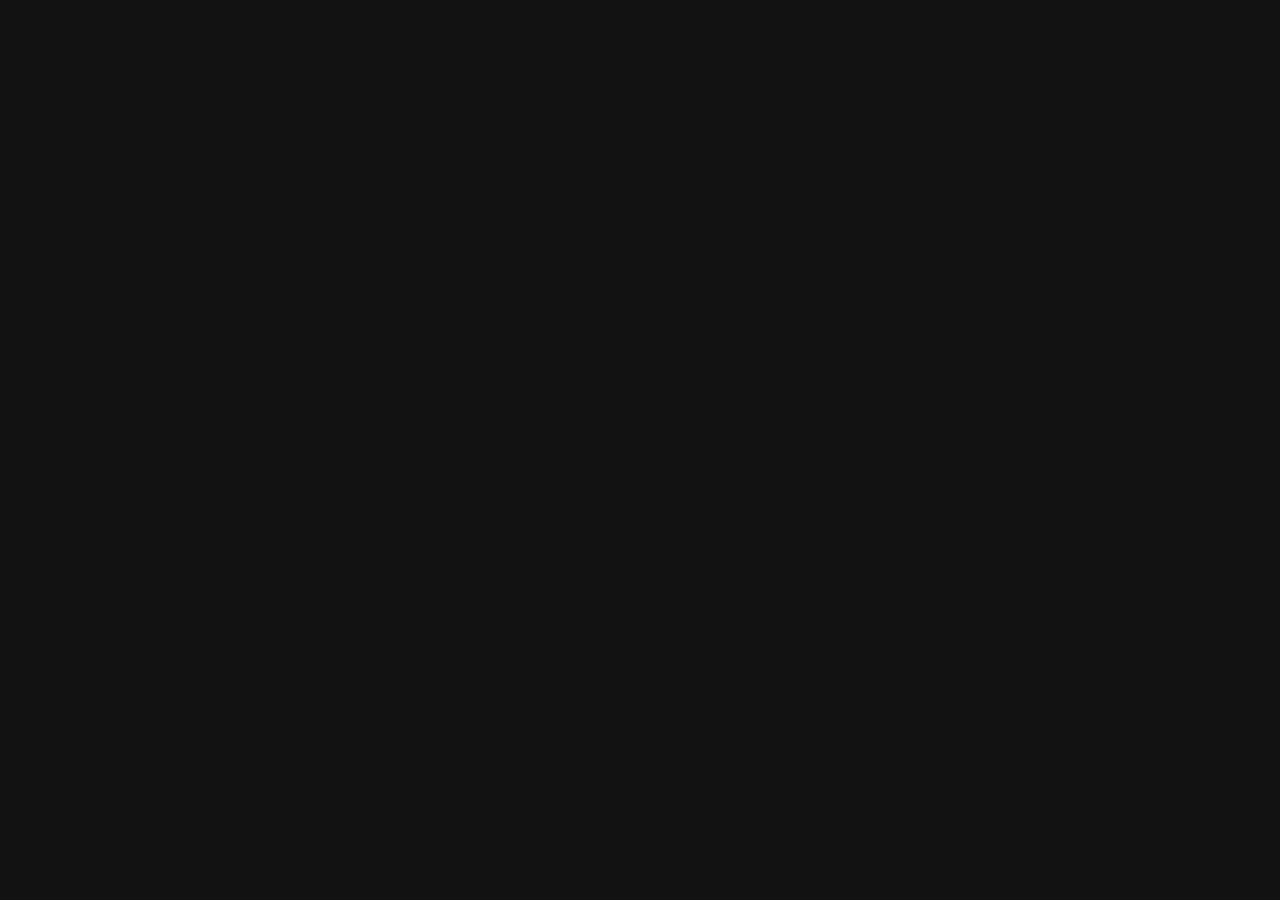
==== frontend/index.html @ e94fca22 "保留视频工厂的登录页、任务页和下载操作。" ====
<!DOCTYPE html>
<html lang="zh-CN">

<head>
  <meta charset="UTF-8" />
  <meta name="viewport" content="width=device-width, initial-scale=1.0" />
  <title>视频工厂</title>
  <base href="/" />
  <script type="importmap">
    {
      "imports": {
        "@/": "./src/"
      }
    }
  </script>
  <link rel="icon" href="/favicon.ico?v=__WX_DOWNLOAD_VERSION__" type="image/x-icon" />
  <link href="src/dmui.css?v=__WX_DOWNLOAD_VERSION__" rel="stylesheet" />
  <link href="src/style.css?v=__WX_DOWNLOAD_VERSION__" rel="stylesheet" />
  <link href="src/pages/shell.css?v=__WX_DOWNLOAD_VERSION__" rel="stylesheet" />
  <link href="src/pages/factory-theme.css?v=__WX_DOWNLOAD_VERSION__" rel="stylesheet" />
  <script>!function () { try { var d = document.documentElement; d.classList.add('dark'); d.style.colorScheme = 'dark'; localStorage.setItem('theme', 'dark'); } catch (e) { } }()</script>
   <script>
    window.__d_config = Object.assign({}, __WX_DOWNLOAD_CONFIG_JSON__, {
      version: "__WX_DOWNLOAD_VERSION__",
      assets_base_url: "/__assets",
    });
  </script>
  <script src="public/timeless/0.33.0/timeless.umd.min.js"></script>
  <script src="public/timeless/0.33.0/timeless.dom.umd.min.js"></script>
  <script src="public/timeless/0.33.0/timeless.web.umd.min.js"></script>
  <script src="public/dl.utils.js?v=__WX_DOWNLOAD_VERSION__"></script>
  <script src="public/dl.sdk.js?v=__WX_DOWNLOAD_VERSION__"></script>
  <script src="public/virtual-list-view.js?v=__WX_DOWNLOAD_VERSION__"></script>
  <script src="public/hls.min.js?v=__WX_DOWNLOAD_VERSION__"></script>
</head>

<body>
  <div id="root"></div>
  <script type="module" src="src/index.js?v=__WX_DOWNLOAD_VERSION__"></script>
</body>

</html>
---- frontend/src/pages/factory-theme.css ----
/* 视频工厂外壳的颜色。登录页在同目录的 login.css。 */
:root,
html,
body,
.dark,
html.dark {
  --dm-color-bg-canvas: #07090e;
  --dm-color-bg-surface: #12151e;
  --dm-color-bg-subtle: #181c27;
  --dm-color-bg-interactive: #222838;
  --dm-color-bg-popup: #10131b;
  --dm-color-bg-inverse: #07090e;
  --dm-color-text-primary: #f3f6fb;
  --dm-color-text-secondary: #9aa3b4;
  --dm-color-text-disabled: #6d7686;
  --dm-color-border: rgba(255, 255, 255, 0.1);
  --dm-color-border-strong: rgba(255, 255, 255, 0.18);
  --dm-color-border-translucent: rgba(255, 255, 255, 0.08);
  --dm-color-primary: #9ae7ff;
  --dm-color-primary-hover: #d7f6ff;
  --dm-color-primary-fill: #2d6bff;
  --dm-color-primary-fill-hover: #3a74ff;
  --dm-color-on-primary: #ffffff;
  --dm-color-primary-soft: rgba(45, 107, 255, 0.18);
  --dm-color-primary-border: rgba(154, 231, 255, 0.35);
  --dm-color-primary-border-strong: rgba(45, 107, 255, 0.7);
  --dm-color-signal: #9ae7ff;
  --dm-color-signal-soft: rgba(154, 231, 255, 0.14);
  --dm-color-sidebar-border: rgba(255, 255, 255, 0.08);
  --dm-color-focus-ring: rgba(45, 107, 255, 0.4);
  --dm-brand-sidebar: #0c0e14;
  --dm-brand-sidebar-hover: rgba(255, 255, 255, 0.06);
  --dm-brand-sidebar-text: #f3f6fb;
  --dm-brand-sidebar-muted: #9aa3b4;
  --dm-content-bg: #07090e;
  color-scheme: dark;
}

html,
body,
.app-shell,
.app-content,
.page {
  background-color: #07090e;
  color: #f3f6fb;
}

.app-shell {
  background-image:
    linear-gradient(rgba(160, 190, 230, 0.045) 1px, transparent 1px),
    linear-gradient(90deg, rgba(160, 190, 230, 0.045) 1px, transparent 1px);
  background-size: 72px 72px;
}

.app-brand {
  display: grid;
  grid-template-columns: 28px minmax(0, 1fr);
  grid-template-areas:
    "mark name"
    "mark version";
  align-items: center;
  column-gap: 8px;
  row-gap: 2px;
}

.app-brand__mark { grid-area: mark; }
.app-brand__name {
  grid-area: name;
  white-space: nowrap;
}
.app-brand__version {
  grid-area: version;
  position: static;
}

.app-sider {
  background: rgba(12, 14, 20, 0.92);
  border-right-color: rgba(255, 255, 255, 0.08);
  box-shadow: none;
  backdrop-filter: blur(16px);
}

.app-brand__mark {
  width: 28px;
  height: 28px;
  display: grid;
  place-items: center;
  flex: none;
  border-radius: 8px;
  color: #fff;
  font-size: 12px;
  background: linear-gradient(145deg, #3a74ff, #1d4ed8);
  box-shadow: 0 0 0 1px rgba(255, 255, 255, 0.16);
}

.app-brand__name {
  min-width: 0;
  color: #f3f6fb;
  font-size: 16px;
  font-weight: 700;
  letter-spacing: 0.08em;
}

.dm-button--sidebar-nav.is-active {
  color: #fff;
  background: rgba(45, 107, 255, 0.28);
}
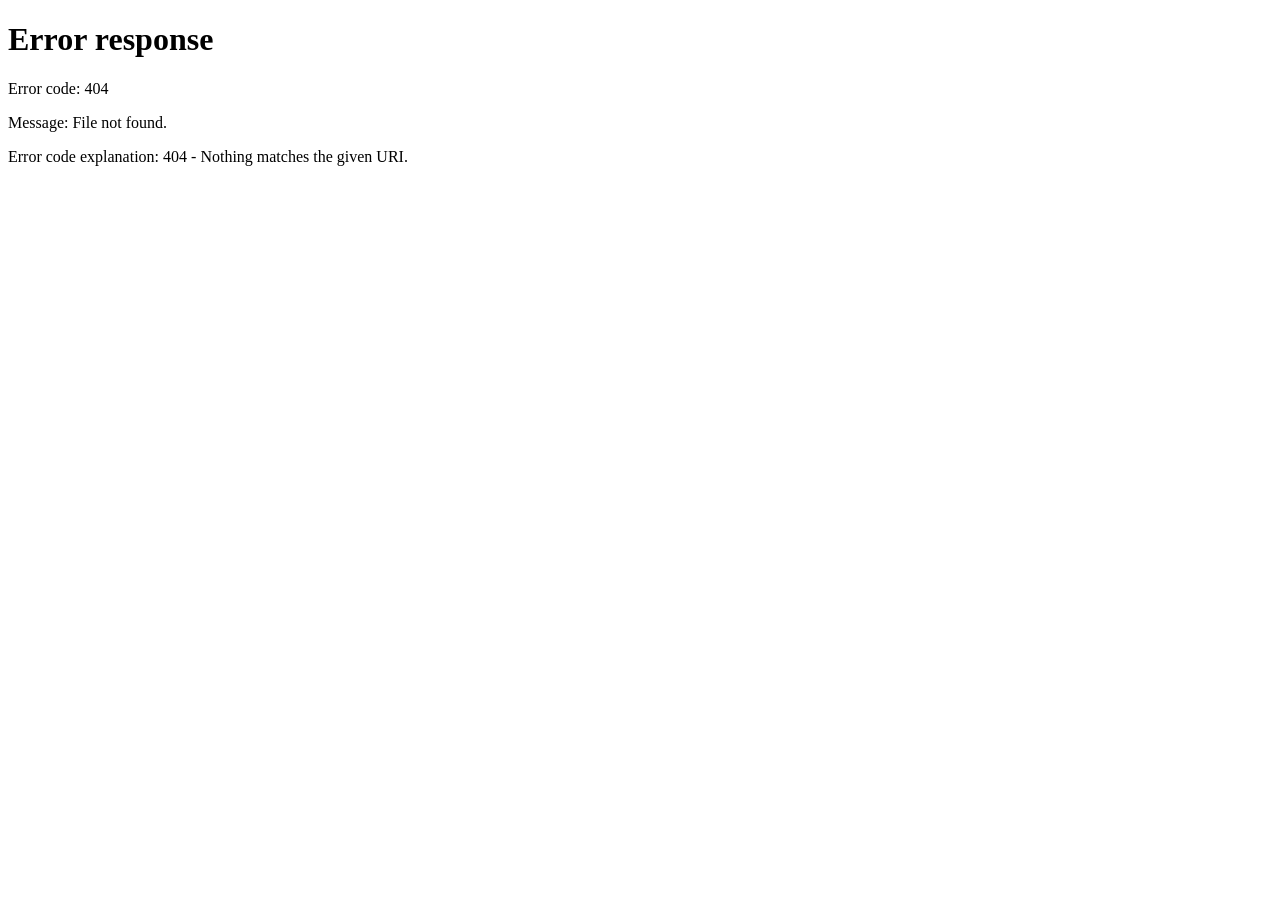
==== commit 314f3f27: "拆出视频复刻与视频重绘页，下载操作列可分别打开。 复刻页保留切割复刻，重绘页保留反推与分镜；去掉下载列表里的转白模和视频反推入口。  Co-authored-by: Cursor <cursorage" ====
--- a/frontend/index.html
+++ b/frontend/index.html
@@ -6,6 +6,15 @@
   <meta name="viewport" content="width=device-width, initial-scale=1.0" />
   <title>视频工厂</title>
   <base href="/" />
+  <script>
+    try {
+      if (!sessionStorage.getItem("vf-auth-user") && !localStorage.getItem("vf-auth-user")) {
+        location.replace("/login");
+      }
+    } catch (e) {
+      location.replace("/login");
+    }
+  </script>
   <script type="importmap">
     {
       "imports": {
--- a/frontend/src/pages/shell.css
+++ b/frontend/src/pages/shell.css
@@ -0,0 +1,1527 @@
+.app-shell {
+  display: grid;
+  grid-template-columns: 180px minmax(0, 1fr);
+  width: 100%;
+  height: 100%;
+  background: var(--dm-content-bg);
+}
+
+.app-sider {
+  position: relative;
+  z-index: var(--dm-z-raised);
+  display: flex;
+  flex-direction: column;
+  gap: var(--dm-space-5);
+  padding: var(--dm-space-5) var(--dm-space-3-5);
+  color: var(--dm-brand-sidebar-text);
+  background: var(--dm-brand-sidebar);
+  border-right: var(--dm-border-width) solid var(--dm-color-sidebar-border);
+}
+
+.app-brand {
+  display: flex;
+  align-items: center;
+  gap: var(--dm-space-3);
+  padding: 0 var(--dm-space-1-5) var(--dm-space-4);
+  border-bottom: var(--dm-border-width) solid var(--dm-color-sidebar-border);
+}
+
+.app-menu {
+  display: flex;
+  flex-direction: column;
+  gap: var(--dm-space-1);
+}
+
+.app-menu__icon {
+  display: grid;
+  width: var(--dm-control-height-xs);
+  height: var(--dm-control-height-xs);
+  place-items: center;
+  font-family: var(--dm-font-family-display);
+  font-size: var(--dm-font-size-sm);
+  font-weight: var(--dm-font-weight-bold);
+  border: var(--dm-border-width) solid currentColor;
+  border-radius: var(--dm-radius-control);
+}
+
+.app-content {
+  --app-logout-bar: 48px;
+  position: relative;
+  z-index: 1;
+  display: flex;
+  flex-direction: column;
+  min-width: 0;
+  height: 100%;
+  overflow: hidden;
+  background: var(--dm-content-bg);
+}
+
+.app-content > :not(.app-account) {
+  flex: 1 1 auto;
+  min-height: 0;
+  min-width: 0;
+  overflow: auto;
+}
+
+.app-content > .route-view {
+  top: var(--app-logout-bar);
+  height: calc(100% - var(--app-logout-bar));
+}
+
+.app-sider {
+  gap: var(--dm-space-4-5);
+  padding: var(--dm-space-4) var(--dm-space-3);
+  box-shadow: 1px 0 0 var(--dm-color-border-translucent);
+}
+
+.app-brand {
+  gap: var(--dm-space-3);
+  padding: 0 var(--dm-space-2);
+}
+
+.app-brand__logo {
+  display: block;
+  width: auto;
+  max-width: 100%;
+  height: 52px;
+  object-fit: contain;
+  object-position: left center;
+  user-select: none;
+}
+
+.app-menu__icon {
+  width: var(--dm-space-5);
+  height: var(--dm-space-5);
+  color: currentColor;
+  border: 0;
+  border-radius: 0;
+}
+
+.app-menu__label {
+  overflow: hidden;
+  text-overflow: ellipsis;
+  white-space: nowrap;
+}
+
+.app-menu {
+  min-height: 0;
+  flex: 1 1 auto;
+}
+
+.app-menu__settings {
+  display: flex;
+  margin-top: auto;
+}
+
+.app-account {
+  position: relative;
+  z-index: 30;
+  display: flex;
+  flex: 0 0 auto;
+  align-items: center;
+  justify-content: flex-end;
+  height: var(--app-logout-bar);
+  margin-right: 18px;
+  pointer-events: none;
+}
+
+.app-account__slot {
+  position: relative;
+  z-index: 30;
+  pointer-events: auto;
+}
+
+.app-account__trigger {
+  display: inline-flex;
+  align-items: center;
+  gap: 8px;
+  height: 36px;
+  padding: 0 12px 0 4px;
+  border: 1px solid rgba(255, 255, 255, 0.14);
+  border-radius: 999px;
+  color: #f3f6fb;
+  background: rgba(255, 255, 255, 0.06);
+}
+
+.app-account__avatar {
+  display: grid;
+  width: 28px;
+  height: 28px;
+  place-items: center;
+  border-radius: 50%;
+  color: white;
+  background: linear-gradient(145deg, #3d7dff, #1a46b8);
+  font-size: 13px;
+  font-weight: 700;
+}
+
+.app-account__name {
+  max-width: 96px;
+  overflow: hidden;
+  font-size: 14px;
+  font-weight: 600;
+  text-overflow: ellipsis;
+  white-space: nowrap;
+}
+
+.app-account__backdrop {
+  position: fixed;
+  inset: 0;
+  z-index: 20;
+  padding: 0;
+  border: 0;
+  background: transparent;
+  pointer-events: auto;
+}
+
+.app-account__menu {
+  position: absolute;
+  top: calc(100% + 8px);
+  right: 0;
+  z-index: 31;
+  width: 232px;
+  padding: 14px;
+  border: 1px solid rgba(255, 255, 255, 0.12);
+  border-radius: 16px;
+  color: #f3f6fb;
+  background: #141922;
+  box-shadow: 0 16px 40px rgba(0, 0, 0, 0.45);
+}
+
+.app-account__menu-kicker {
+  margin-bottom: 10px;
+  color: #9aa3b4;
+  font-size: 12px;
+}
+
+.app-account__profile {
+  display: flex;
+  align-items: center;
+  gap: 10px;
+  margin-bottom: 12px;
+}
+
+.app-account__profile-name {
+  font-size: 15px;
+  font-weight: 650;
+}
+
+.app-account__profile-hint {
+  color: #9aa3b4;
+  font-size: 12px;
+}
+
+.app-account__logout {
+  width: 100%;
+  height: 34px;
+  border: 0;
+  border-radius: 10px;
+  color: #f3f6fb;
+  background: rgba(255, 255, 255, 0.08);
+}
+
+.app-menu__settings > .dm-button--sidebar-nav {
+  width: 100%;
+}
+
+.app-brand__version {
+  position: relative;
+  min-width: 0;
+  flex: 0 0 auto;
+  color: var(--dm-brand-sidebar-muted);
+  font-family: var(--dm-font-family-mono);
+  font-size: var(--dm-font-size-caption);
+  font-weight: var(--dm-font-weight-semibold);
+  line-height: var(--dm-line-height-snug);
+}
+
+.app-brand__version-text {
+  max-width: 88px;
+  overflow: hidden;
+  text-overflow: ellipsis;
+  white-space: nowrap;
+}
+
+.app-brand__version-dot {
+  position: absolute;
+  top: -4px;
+  right: -6px;
+  width: 7px;
+  height: 7px;
+  pointer-events: none;
+  background: var(--dm-color-danger);
+  border-radius: var(--dm-radius-round);
+  box-shadow: 0 0 0 2px var(--dm-brand-sidebar);
+}
+
+.settings-dialog__heading {
+  display: flex;
+  align-items: center;
+  gap: var(--dm-space-3);
+  flex: 0 0 auto;
+  padding: var(--dm-space-4) var(--dm-space-6);
+  border-bottom: var(--dm-border-width) solid var(--dm-color-border);
+}
+
+.settings-dialog__heading-icon {
+  display: grid;
+  width: var(--dm-control-height-base);
+  height: var(--dm-control-height-base);
+  flex: 0 0 auto;
+  place-items: center;
+  color: var(--dm-color-primary);
+  background: var(--dm-color-primary-soft);
+  border: var(--dm-border-width) solid var(--dm-color-primary-border);
+  border-radius: var(--dm-radius-content);
+}
+
+.settings-dialog__heading-copy {
+  display: flex;
+  min-width: 0;
+  flex-direction: column;
+  gap: var(--dm-space-0-5);
+}
+
+.settings-dialog__heading-title {
+  color: var(--dm-color-text-primary);
+  font-family: var(--dm-font-family-display);
+  font-size: var(--dm-font-size-lg);
+  font-weight: var(--dm-font-weight-bold);
+  line-height: var(--dm-line-height-tight);
+}
+
+.settings-dialog__heading-description {
+  color: var(--dm-color-text-secondary);
+  font-family: var(--dm-font-family-sans);
+  font-size: var(--dm-font-size-sm);
+  font-weight: var(--dm-font-weight-regular);
+  line-height: var(--dm-line-height-base);
+}
+
+.settings-dialog__body.dm-dialog-body {
+  display: grid;
+  min-height: 0;
+  flex: 1 1 auto;
+  grid-template-columns: 184px minmax(0, 1fr);
+  padding: 0;
+  overflow: hidden;
+}
+
+.settings-dialog__menus {
+  display: flex;
+  min-width: 0;
+  flex-direction: column;
+  gap: var(--dm-space-1);
+  padding: var(--dm-space-4) var(--dm-space-3);
+  background: var(--dm-color-bg-subtle);
+  border-right: var(--dm-border-width) solid var(--dm-color-border);
+}
+
+.settings-dialog__panel {
+  min-width: 0;
+  min-height: 0;
+  overflow: auto;
+  scrollbar-gutter: stable;
+}
+
+.settings-dialog__panel-inner {
+  width: 100%;
+  padding: var(--dm-space-5) var(--dm-space-6) var(--dm-space-7);
+}
+
+.settings-dialog__panel-header {
+  display: flex;
+  align-items: flex-start;
+  justify-content: space-between;
+  gap: var(--dm-space-4);
+  margin-bottom: var(--dm-space-5);
+}
+
+.settings-dialog__panel-title {
+  color: var(--dm-color-text-primary);
+  font-family: var(--dm-font-family-display);
+  font-size: var(--dm-font-size-lg);
+  font-weight: var(--dm-font-weight-bold);
+  line-height: var(--dm-line-height-tight);
+}
+
+.settings-dialog__panel-description {
+  margin-top: var(--dm-space-1);
+  color: var(--dm-color-text-secondary);
+  font-size: var(--dm-font-size-sm);
+  line-height: var(--dm-line-height-base);
+}
+
+.settings-dialog__state {
+  display: flex;
+  min-height: 360px;
+  align-items: center;
+  justify-content: center;
+  flex-direction: column;
+  gap: var(--dm-space-3);
+  padding: var(--dm-space-7);
+  color: var(--dm-color-text-secondary);
+  text-align: center;
+  background: var(--dm-color-bg-subtle);
+  border: var(--dm-border-width) dashed var(--dm-color-border-strong);
+  border-radius: var(--dm-radius-content);
+}
+
+.settings-dialog__state-spinner {
+  display: grid;
+  width: var(--dm-control-height-lg);
+  height: var(--dm-control-height-lg);
+  place-items: center;
+  color: var(--dm-color-primary);
+  background: var(--dm-color-primary-soft);
+  border-radius: var(--dm-radius-round);
+  animation: settings-certificate-spin 1.1s linear infinite;
+}
+
+.settings-dialog__state--error > svg {
+  color: var(--dm-color-danger);
+}
+
+.settings-dialog__state-title {
+  color: var(--dm-color-text-primary);
+  font-size: var(--dm-font-size-md);
+  font-weight: var(--dm-font-weight-semibold);
+}
+
+.settings-dialog__state-text {
+  max-width: 440px;
+  font-size: var(--dm-font-size-sm);
+  line-height: var(--dm-line-height-relaxed);
+}
+
+.settings-certificate {
+  display: flex;
+  min-width: 0;
+  flex-direction: column;
+  gap: var(--dm-space-4);
+}
+
+.settings-certificate-hero {
+  position: relative;
+  display: grid;
+  min-width: 0;
+  align-items: center;
+  grid-template-columns: auto minmax(0, 1fr) auto;
+  gap: var(--dm-space-4);
+  padding: var(--dm-space-4-5);
+  overflow: hidden;
+  background: linear-gradient(
+    135deg,
+    var(--dm-color-bg-surface),
+    color-mix(
+    in srgb,
+    var(--dm-color-primary-soft) 54%,
+    var(--dm-color-bg-surface)
+    )
+    );
+  border: var(--dm-border-width) solid var(--dm-color-primary-border);
+  border-radius: var(--dm-radius-card);
+}
+
+.settings-certificate-hero::before {
+  content: "";
+  position: absolute;
+  inset: 0 auto 0 0;
+  width: var(--dm-space-1);
+  background: var(--dm-color-primary);
+}
+
+.settings-certificate-hero__mark {
+  display: grid;
+  width: 50px;
+  height: 50px;
+  place-items: center;
+  color: var(--dm-color-primary);
+  background: var(--dm-color-primary-soft);
+  border: var(--dm-border-width) solid var(--dm-color-primary-border-strong);
+  border-radius: var(--dm-radius-content);
+}
+
+.settings-certificate-hero__identity {
+  min-width: 0;
+}
+
+.settings-certificate-hero__eyebrow {
+  color: var(--dm-color-text-secondary);
+  font-size: var(--dm-font-size-caption);
+  font-weight: var(--dm-font-weight-semibold);
+  letter-spacing: var(--dm-letter-spacing-wide);
+}
+
+.settings-certificate-hero__name {
+  margin-top: var(--dm-space-1);
+  overflow: hidden;
+  color: var(--dm-color-text-primary);
+  font-family: var(--dm-font-family-display);
+  font-size: var(--dm-font-size-lg);
+  font-weight: var(--dm-font-weight-bold);
+  line-height: var(--dm-line-height-tight);
+  text-overflow: ellipsis;
+  white-space: nowrap;
+}
+
+.settings-certificate-hero__source {
+  margin-top: var(--dm-space-1);
+  color: var(--dm-color-text-secondary);
+  font-size: var(--dm-font-size-sm);
+}
+
+.settings-certificate-hero__actions {
+  display: flex;
+  align-items: center;
+  gap: var(--dm-space-2);
+}
+
+.settings-certificate-status {
+  border: var(--dm-border-width) solid currentColor;
+}
+
+.settings-certificate-status--success {
+  color: var(--dm-color-success);
+  background: var(--dm-color-success-soft);
+}
+
+.settings-certificate-status--warning {
+  color: var(--dm-color-warning);
+  background: var(--dm-color-warning-soft);
+}
+
+.settings-certificate-status--danger {
+  color: var(--dm-color-danger);
+  background: var(--dm-color-danger-soft);
+}
+
+.settings-certificate-notices {
+  display: flex;
+  flex-direction: column;
+  gap: var(--dm-space-2);
+}
+
+.settings-certificate-notice {
+  display: flex;
+  align-items: flex-start;
+  gap: var(--dm-space-2);
+  padding: var(--dm-space-3);
+  font-size: var(--dm-font-size-sm);
+  line-height: var(--dm-line-height-base);
+  border: var(--dm-border-width) solid transparent;
+  border-radius: var(--dm-radius-content);
+}
+
+.settings-certificate-notice > svg {
+  flex: 0 0 auto;
+  margin-top: 0.1em;
+}
+
+.settings-certificate-notice--warning {
+  color: var(--dm-color-warning);
+  background: var(--dm-color-warning-soft);
+  border-color: color-mix(in srgb, var(--dm-color-warning) 32%, transparent);
+}
+
+.settings-certificate-notice--danger {
+  color: var(--dm-color-danger);
+  background: var(--dm-color-danger-soft);
+  border-color: var(--dm-color-danger-border);
+}
+
+.settings-certificate-section {
+  padding: var(--dm-space-4);
+  background: var(--dm-color-bg-surface);
+  border: var(--dm-border-width) solid var(--dm-color-border);
+  border-radius: var(--dm-radius-card);
+}
+
+.settings-certificate-section__title {
+  margin-bottom: var(--dm-space-3);
+  color: var(--dm-color-text-primary);
+  font-size: var(--dm-font-size-sm);
+  font-weight: var(--dm-font-weight-semibold);
+}
+
+.settings-certificate-grid {
+  display: grid;
+  grid-template-columns: repeat(2, minmax(0, 1fr));
+  gap: var(--dm-space-4) var(--dm-space-5);
+}
+
+.settings-certificate-config {
+  display: grid;
+  gap: var(--dm-space-3);
+}
+
+.settings-certificate-detail {
+  min-width: 0;
+}
+
+.settings-certificate-detail__label {
+  margin-bottom: var(--dm-space-1);
+  color: var(--dm-color-text-secondary);
+  font-size: var(--dm-font-size-caption);
+  line-height: var(--dm-line-height-snug);
+}
+
+.settings-certificate-detail__value {
+  min-width: 0;
+  overflow-wrap: anywhere;
+  color: var(--dm-color-text-primary);
+  font-size: var(--dm-font-size-sm);
+  font-weight: var(--dm-font-weight-medium);
+  line-height: var(--dm-line-height-base);
+}
+
+.settings-certificate-detail__value--mono {
+  font-family: var(--dm-font-family-mono);
+  font-size: var(--dm-font-size-xs);
+  font-weight: var(--dm-font-weight-regular);
+}
+
+.settings-certificate-fingerprint {
+  position: relative;
+  padding: var(--dm-space-4) var(--dm-space-4) var(--dm-space-4)
+    var(--dm-space-5);
+  overflow: hidden;
+  color: var(--dm-color-media-text);
+  background: var(--dm-color-media-canvas);
+  border: var(--dm-border-width) solid var(--dm-color-media-border);
+  border-radius: var(--dm-radius-content);
+}
+
+.settings-certificate-fingerprint::before {
+  content: "";
+  position: absolute;
+  inset: 0 auto 0 0;
+  width: 3px;
+  background: var(--dm-color-primary);
+}
+
+.settings-certificate-fingerprint__label {
+  margin-bottom: var(--dm-space-2);
+  color: var(--dm-color-media-muted);
+  font-size: var(--dm-font-size-caption);
+  font-weight: var(--dm-font-weight-semibold);
+  letter-spacing: var(--dm-letter-spacing-wide);
+}
+
+.settings-certificate-fingerprint__value {
+  display: block;
+  color: inherit;
+  font-family: var(--dm-font-family-mono);
+  font-size: var(--dm-font-size-xs);
+  line-height: var(--dm-line-height-relaxed);
+  overflow-wrap: anywhere;
+}
+
+.settings-certificate-pem {
+  overflow: hidden;
+  background: var(--dm-color-bg-subtle);
+  border: var(--dm-border-width) solid var(--dm-color-border);
+  border-radius: var(--dm-radius-card);
+}
+
+.settings-certificate-pem__summary {
+  padding: var(--dm-space-3) var(--dm-space-4);
+  color: var(--dm-color-text-secondary);
+  font-size: var(--dm-font-size-sm);
+  font-weight: var(--dm-font-weight-medium);
+  cursor: pointer;
+  user-select: none;
+}
+
+.settings-certificate-pem__summary:hover {
+  color: var(--dm-color-text-primary);
+  background: var(--dm-color-bg-interactive);
+}
+
+.settings-certificate-pem__content {
+  max-height: 260px;
+  margin: 0;
+  padding: var(--dm-space-4);
+  overflow: auto;
+  color: var(--dm-color-media-text);
+  font-family: var(--dm-font-family-mono);
+  font-size: var(--dm-font-size-xs);
+  line-height: var(--dm-line-height-relaxed);
+  white-space: pre-wrap;
+  overflow-wrap: anywhere;
+  background: var(--dm-color-media-canvas);
+  border-top: var(--dm-border-width) solid var(--dm-color-media-border);
+}
+
+.settings-mcp {
+  display: flex;
+  min-width: 0;
+  flex-direction: column;
+  gap: var(--dm-space-4);
+}
+
+.settings-mcp__service {
+  display: grid;
+  min-width: 0;
+  align-items: center;
+  grid-template-columns: auto minmax(0, 1fr) auto;
+  gap: var(--dm-space-4);
+  padding: var(--dm-space-4-5);
+  background:
+    linear-gradient(
+    135deg,
+    color-mix(in srgb, var(--dm-color-primary-soft) 64%, transparent),
+    transparent 72%
+    ),
+    var(--dm-color-bg-surface);
+  border: var(--dm-border-width) solid var(--dm-color-primary-border);
+  border-radius: var(--dm-radius-card);
+}
+
+.settings-mcp__service-icon {
+  display: grid;
+  width: 50px;
+  height: 50px;
+  place-items: center;
+  color: var(--dm-color-primary);
+  background: var(--dm-color-primary-soft);
+  border: var(--dm-border-width) solid var(--dm-color-primary-border-strong);
+  border-radius: var(--dm-radius-content);
+}
+
+.settings-mcp__service-copy,
+.settings-mcp__control-copy {
+  min-width: 0;
+}
+
+.settings-mcp__service-title {
+  color: var(--dm-color-text-primary);
+  font-family: var(--dm-font-family-display);
+  font-size: var(--dm-font-size-lg);
+  font-weight: var(--dm-font-weight-bold);
+  line-height: var(--dm-line-height-tight);
+}
+
+.settings-mcp__service-description,
+.settings-mcp__control-description,
+.settings-mcp__hint {
+  margin-top: var(--dm-space-1);
+  color: var(--dm-color-text-secondary);
+  font-size: var(--dm-font-size-sm);
+  line-height: var(--dm-line-height-base);
+}
+
+.settings-mcp__status {
+  border: var(--dm-border-width) solid currentColor;
+}
+
+.settings-mcp__status--running {
+  color: var(--dm-color-success);
+  background: var(--dm-color-success-soft);
+}
+
+.settings-mcp__status--stopped {
+  color: var(--dm-color-text-secondary);
+  background: var(--dm-color-bg-subtle);
+}
+
+.settings-mcp__status-dot {
+  width: 7px;
+  height: 7px;
+  background: currentColor;
+  border-radius: var(--dm-radius-round);
+}
+
+.settings-mcp__control {
+  display: flex;
+  align-items: center;
+  justify-content: space-between;
+  gap: var(--dm-space-4);
+  padding: var(--dm-space-4);
+  background: var(--dm-color-bg-surface);
+  border: var(--dm-border-width) solid var(--dm-color-border);
+  border-radius: var(--dm-radius-card);
+}
+
+.settings-mcp__control-title {
+  color: var(--dm-color-text-primary);
+  font-size: var(--dm-font-size-sm);
+  font-weight: var(--dm-font-weight-semibold);
+}
+
+.settings-mcp__section {
+  min-width: 0;
+  padding: var(--dm-space-4);
+  background: var(--dm-color-bg-subtle);
+  border: var(--dm-border-width) solid var(--dm-color-border);
+  border-radius: var(--dm-radius-card);
+}
+
+.settings-mcp__section-label {
+  margin-bottom: var(--dm-space-2);
+  color: var(--dm-color-text-secondary);
+  font-size: var(--dm-font-size-caption);
+  font-weight: var(--dm-font-weight-semibold);
+  letter-spacing: var(--dm-letter-spacing-wide);
+}
+
+.settings-mcp__endpoint {
+  display: block;
+  padding: var(--dm-space-3);
+  overflow-x: auto;
+  color: var(--dm-color-media-text);
+  font-family: var(--dm-font-family-mono);
+  font-size: var(--dm-font-size-sm);
+  line-height: var(--dm-line-height-base);
+  background: var(--dm-color-media-canvas);
+  border: var(--dm-border-width) solid var(--dm-color-media-border);
+  border-radius: var(--dm-radius-content);
+  white-space: nowrap;
+}
+
+.settings-mcp__tools {
+  display: flex;
+  flex-wrap: wrap;
+  gap: var(--dm-space-2);
+}
+
+.settings-mcp__tools code {
+  font-family: var(--dm-font-family-mono);
+}
+
+.settings-mcp__guide {
+  min-width: 0;
+  overflow: hidden;
+  background: var(--dm-color-bg-surface);
+  border: var(--dm-border-width) solid var(--dm-color-border);
+  border-radius: var(--dm-radius-card);
+}
+
+.settings-mcp__guide-header {
+  display: flex;
+  align-items: center;
+  gap: var(--dm-space-3);
+  padding: var(--dm-space-4);
+  background: var(--dm-color-bg-subtle);
+  border-bottom: var(--dm-border-width) solid var(--dm-color-border);
+}
+
+.settings-mcp__guide-icon {
+  display: grid;
+  width: var(--dm-control-height-base);
+  height: var(--dm-control-height-base);
+  flex: 0 0 auto;
+  place-items: center;
+  color: var(--dm-color-primary);
+  background: var(--dm-color-primary-soft);
+  border: var(--dm-border-width) solid var(--dm-color-primary-border);
+  border-radius: var(--dm-radius-content);
+}
+
+.settings-mcp__guide-title {
+  color: var(--dm-color-text-primary);
+  font-size: var(--dm-font-size-sm);
+  font-weight: var(--dm-font-weight-semibold);
+}
+
+.settings-mcp__guide-description,
+.settings-mcp__step-description {
+  margin-top: var(--dm-space-1);
+  color: var(--dm-color-text-secondary);
+  font-size: var(--dm-font-size-sm);
+  line-height: var(--dm-line-height-base);
+}
+
+.settings-mcp__steps {
+  display: flex;
+  margin: 0;
+  padding: var(--dm-space-4);
+  flex-direction: column;
+  gap: var(--dm-space-4);
+  list-style: none;
+}
+
+.settings-mcp__step {
+  display: grid;
+  min-width: 0;
+  grid-template-columns: 28px minmax(0, 1fr);
+  gap: var(--dm-space-3);
+}
+
+.settings-mcp__step-number {
+  display: grid;
+  width: 28px;
+  height: 28px;
+  place-items: center;
+  color: var(--dm-color-primary);
+  font-size: var(--dm-font-size-caption);
+  font-weight: var(--dm-font-weight-bold);
+  background: var(--dm-color-primary-soft);
+  border: var(--dm-border-width) solid var(--dm-color-primary-border);
+  border-radius: var(--dm-radius-badge);
+}
+
+.settings-mcp__step-body {
+  min-width: 0;
+}
+
+.settings-mcp__step-title {
+  color: var(--dm-color-text-primary);
+  font-size: var(--dm-font-size-sm);
+  font-weight: var(--dm-font-weight-semibold);
+  line-height: 28px;
+}
+
+.settings-mcp__example {
+  margin: var(--dm-space-3) 0 0;
+  padding: var(--dm-space-3);
+  overflow-x: auto;
+  color: var(--dm-color-media-text);
+  font-family: var(--dm-font-family-mono);
+  font-size: var(--dm-font-size-xs);
+  line-height: var(--dm-line-height-relaxed);
+  background: var(--dm-color-media-canvas);
+  border: var(--dm-border-width) solid var(--dm-color-media-border);
+  border-radius: var(--dm-radius-content);
+  white-space: pre;
+}
+
+.settings-mcp__tool-flow {
+  display: flex;
+  min-width: 0;
+  align-items: center;
+  gap: var(--dm-space-2);
+  margin-top: var(--dm-space-3);
+  overflow-x: auto;
+  color: var(--dm-color-text-secondary);
+  scrollbar-width: thin;
+}
+
+.settings-mcp__tool-flow code {
+  flex: 0 0 auto;
+  padding: var(--dm-space-2) var(--dm-space-2-5);
+  color: var(--dm-color-primary);
+  font-family: var(--dm-font-family-mono);
+  font-size: var(--dm-font-size-xs);
+  background: var(--dm-color-primary-soft);
+  border: var(--dm-border-width) solid var(--dm-color-primary-border);
+  border-radius: var(--dm-radius-content);
+}
+
+.settings-mcp__prompt {
+  margin: 0 var(--dm-space-4) var(--dm-space-4) calc(28px + var(--dm-space-7));
+  padding: var(--dm-space-3) var(--dm-space-4);
+  background: color-mix(
+    in srgb,
+    var(--dm-color-primary-soft) 42%,
+    var(--dm-color-bg-surface)
+    );
+  border: var(--dm-border-width) solid var(--dm-color-primary-border);
+  border-radius: var(--dm-radius-card);
+}
+
+.settings-mcp__prompt-label {
+  color: var(--dm-color-primary);
+  font-size: var(--dm-font-size-caption);
+  font-weight: var(--dm-font-weight-semibold);
+}
+
+.settings-mcp__prompt-content {
+  margin: var(--dm-space-2) 0 0;
+  color: var(--dm-color-text-primary);
+  font-size: var(--dm-font-size-sm);
+  line-height: var(--dm-line-height-relaxed);
+}
+
+.settings-about {
+  display: flex;
+  min-width: 0;
+  flex-direction: column;
+  gap: var(--dm-space-4);
+}
+
+.settings-about__hero {
+  display: grid;
+  min-width: 0;
+  align-items: center;
+  grid-template-columns: auto minmax(0, 1fr) auto;
+  gap: var(--dm-space-4);
+  padding: var(--dm-space-5);
+  background:
+    linear-gradient(
+    120deg,
+    color-mix(in srgb, var(--dm-color-primary-soft) 72%, transparent),
+    transparent 62%
+    ),
+    var(--dm-color-bg-surface);
+  border: var(--dm-border-width) solid var(--dm-color-primary-border);
+  border-radius: var(--dm-radius-card);
+}
+
+.settings-about__logo-wrap {
+  display: grid;
+  width: 72px;
+  height: 72px;
+  place-items: center;
+  overflow: hidden;
+  background: var(--dm-brand-sidebar);
+  border: var(--dm-border-width) solid var(--dm-color-border);
+  border-radius: var(--dm-radius-content);
+  box-shadow: var(--dm-shadow-sm);
+}
+
+.settings-about__logo {
+  display: block;
+  width: 56px;
+  height: 56px;
+  object-fit: contain;
+  user-select: none;
+}
+
+.settings-about__identity {
+  min-width: 0;
+}
+
+.settings-about__eyebrow {
+  color: var(--dm-color-primary);
+  font-size: var(--dm-font-size-caption);
+  font-weight: var(--dm-font-weight-semibold);
+  letter-spacing: var(--dm-letter-spacing-wide);
+}
+
+.settings-about__name {
+  margin-top: var(--dm-space-1);
+  overflow: hidden;
+  color: var(--dm-color-text-primary);
+  font-family: var(--dm-font-family-display);
+  font-size: var(--dm-font-size-xl);
+  font-weight: var(--dm-font-weight-bold);
+  line-height: var(--dm-line-height-tight);
+  text-overflow: ellipsis;
+  white-space: nowrap;
+}
+
+.settings-about__summary {
+  margin-top: var(--dm-space-1-5);
+  color: var(--dm-color-text-secondary);
+  font-size: var(--dm-font-size-sm);
+  line-height: var(--dm-line-height-base);
+}
+
+.settings-about__version {
+  color: var(--dm-color-text-primary);
+  background: color-mix(in srgb, var(--dm-color-bg-surface) 88%, transparent);
+  border: var(--dm-border-width) solid var(--dm-color-border-strong);
+}
+
+.settings-about__version-label {
+  color: var(--dm-color-text-secondary);
+  font-size: var(--dm-font-size-caption);
+  font-weight: var(--dm-font-weight-medium);
+}
+
+.settings-about__version-value {
+  color: inherit;
+  font-family: var(--dm-font-family-mono);
+  font-size: var(--dm-font-size-sm);
+  font-weight: var(--dm-font-weight-semibold);
+}
+
+.settings-about__resources {
+  display: grid;
+  gap: var(--dm-space-3);
+}
+
+.settings-about__resource {
+  display: grid;
+  min-width: 0;
+  align-items: center;
+  grid-template-columns: auto minmax(0, 1fr) auto;
+  gap: var(--dm-space-3);
+  padding: var(--dm-space-4);
+  color: var(--dm-color-text-primary);
+  text-decoration: none;
+  background: var(--dm-color-bg-surface);
+  border: var(--dm-border-width) solid var(--dm-color-border);
+  border-radius: var(--dm-radius-card);
+  transition:
+    background-color var(--dm-duration-fast) var(--dm-ease-standard),
+    border-color var(--dm-duration-fast) var(--dm-ease-standard),
+    transform var(--dm-duration-fast) var(--dm-ease-standard);
+}
+
+.settings-about__resource:hover {
+  background: var(--dm-color-bg-interactive);
+  border-color: var(--dm-color-primary-border-strong);
+  transform: translateY(-1px);
+}
+
+.settings-about__resource > svg {
+  color: var(--dm-color-text-secondary);
+}
+
+.settings-about__resource-icon {
+  display: grid;
+  width: var(--dm-control-height-base);
+  height: var(--dm-control-height-base);
+  place-items: center;
+  color: var(--dm-color-primary);
+  background: var(--dm-color-primary-soft);
+  border: var(--dm-border-width) solid var(--dm-color-primary-border);
+  border-radius: var(--dm-radius-content);
+}
+
+.settings-about__resource-copy {
+  min-width: 0;
+}
+
+.settings-about__resource-title {
+  font-size: var(--dm-font-size-sm);
+  font-weight: var(--dm-font-weight-semibold);
+  line-height: var(--dm-line-height-snug);
+}
+
+.settings-about__resource-url {
+  margin-top: var(--dm-space-1);
+  overflow: hidden;
+  color: var(--dm-color-text-secondary);
+  font-family: var(--dm-font-family-mono);
+  font-size: var(--dm-font-size-xs);
+  line-height: var(--dm-line-height-base);
+  text-overflow: ellipsis;
+  white-space: nowrap;
+}
+
+@keyframes settings-certificate-spin {
+  to {
+    transform: rotate(360deg);
+  }
+}
+
+@media (prefers-reduced-motion: reduce) {
+  .settings-dialog__state-spinner {
+    animation: none;
+  }
+
+  .settings-about__resource {
+    transition: none;
+  }
+
+  .settings-about__resource:hover {
+    transform: none;
+  }
+}
+
+.app-sider__footer {
+  display: flex;
+  align-items: center;
+  gap: var(--dm-space-2-5);
+  margin-top: auto;
+  padding: var(--dm-space-3);
+  color: var(--dm-brand-sidebar-muted);
+  background: var(--dm-color-bg-subtle);
+  border: var(--dm-border-width) solid var(--dm-color-border);
+  border-radius: var(--dm-radius-card);
+}
+
+.app-sider__footer-icon {
+  width: var(--dm-control-height-xs);
+  height: var(--dm-control-height-xs);
+  display: grid;
+  flex: 0 0 auto;
+  place-items: center;
+  color: var(--dm-color-primary);
+  background: var(--dm-color-primary-soft);
+  border-radius: var(--dm-radius-content);
+}
+
+.app-sider__footer-copy {
+  min-width: 0;
+}
+
+.app-sider__footer-title {
+  color: var(--dm-brand-sidebar-text);
+  font-size: var(--dm-font-size-sm);
+  font-weight: var(--dm-font-weight-semibold);
+}
+
+.app-sider__footer-text {
+  margin-top: var(--dm-space-0-5);
+  overflow: hidden;
+  font-size: var(--dm-font-size-caption);
+  text-overflow: ellipsis;
+  white-space: nowrap;
+}
+
+.app-content {
+  background-color: var(--dm-content-bg);
+  background-image: radial-gradient(
+    circle,
+    var(--dm-color-border-translucent) var(--dm-border-width),
+    transparent var(--dm-border-width)
+    );
+  background-position: var(--dm-space-3) var(--dm-space-3);
+  background-size: var(--dm-space-6) var(--dm-space-6);
+}
+
+@media (max-width: 760px) {
+  .settings-dialog__body.dm-dialog-body {
+    grid-template-columns: minmax(0, 1fr);
+    grid-template-rows: auto minmax(0, 1fr);
+  }
+
+  .settings-dialog__menus {
+    flex-direction: row;
+    padding: var(--dm-space-2) var(--dm-space-3);
+    overflow-x: auto;
+    border-right: 0;
+    border-bottom: var(--dm-border-width) solid var(--dm-color-border);
+  }
+
+  .settings-dialog__panel-inner {
+    padding: var(--dm-space-4) var(--dm-space-4) var(--dm-space-6);
+  }
+}
+
+@media (max-width: 520px) {
+  .settings-dialog__heading {
+    padding: var(--dm-space-3) var(--dm-space-4);
+  }
+
+  .settings-dialog__heading-description {
+    display: none;
+  }
+
+  .settings-dialog__panel-header {
+    align-items: center;
+  }
+
+  .settings-certificate-hero {
+    grid-template-columns: auto minmax(0, 1fr);
+  }
+
+  .settings-certificate-hero__actions {
+    grid-column: 1 / -1;
+    justify-self: start;
+    margin-left: calc(50px + var(--dm-space-4));
+  }
+
+  .settings-certificate-grid {
+    grid-template-columns: minmax(0, 1fr);
+  }
+
+  .settings-about__hero {
+    grid-template-columns: auto minmax(0, 1fr);
+    padding: var(--dm-space-4);
+  }
+
+  .settings-about__version {
+    grid-column: 1 / -1;
+    justify-self: start;
+  }
+
+  .settings-mcp__service {
+    grid-template-columns: auto minmax(0, 1fr);
+  }
+
+  .settings-mcp__status {
+    grid-column: 1 / -1;
+    justify-self: start;
+    margin-left: calc(50px + var(--dm-space-4));
+  }
+
+  .settings-mcp__control {
+    align-items: stretch;
+    flex-direction: column;
+  }
+
+  .settings-mcp__prompt {
+    margin-right: var(--dm-space-4);
+    margin-left: var(--dm-space-4);
+  }
+}
+
+@media (max-width: 640px) {
+  .app-shell {
+    grid-template-columns: minmax(0, 1fr);
+    grid-template-rows: minmax(0, 1fr) 58px;
+  }
+
+  .app-sider {
+    grid-row: 2;
+    grid-column: 1;
+    padding: var(--dm-space-1-5) var(--dm-space-2);
+    border-top: var(--dm-border-width) solid var(--dm-color-sidebar-border);
+    border-right: 0;
+  }
+
+  .app-brand {
+    display: none !important;
+  }
+
+  .app-sider__footer {
+    display: none;
+  }
+
+  .app-menu {
+    width: 100%;
+    min-height: auto;
+    flex: 1 1 auto;
+    flex-direction: row !important;
+    gap: var(--dm-space-0-5);
+    overflow-x: auto;
+  }
+
+  .app-menu__settings {
+    min-width: 52px;
+    flex: 1 1 0;
+    margin-top: 0;
+  }
+
+  .app-content {
+    --app-logout-bar: 42px;
+  }
+
+  .app-account {
+    margin-right: 12px;
+  }
+
+  .app-menu__settings > .dm-button--sidebar-nav {
+    width: auto;
+  }
+
+  .app-menu__icon {
+    width: var(--dm-space-4);
+    height: var(--dm-space-4);
+  }
+
+  .app-content {
+    grid-row: 1;
+    grid-column: 1;
+  }
+}
+
+.update-dialog__header.dm-dialog-header {
+  flex-direction: row;
+  align-items: flex-start;
+  gap: var(--dm-space-3);
+  padding: var(--dm-space-5) var(--dm-space-5) var(--dm-space-4);
+  border-bottom: var(--dm-border-width) solid var(--dm-color-border);
+}
+
+.update-dialog__mark {
+  display: grid;
+  width: var(--dm-control-height-lg);
+  height: var(--dm-control-height-lg);
+  flex: 0 0 auto;
+  place-items: center;
+  color: var(--dm-color-primary);
+  background: var(--dm-color-primary-soft);
+  border: var(--dm-border-width) solid var(--dm-color-primary-border);
+  border-radius: var(--dm-radius-content);
+}
+
+.update-dialog__heading {
+  display: grid;
+  min-width: 0;
+  gap: var(--dm-space-1);
+}
+
+.update-dialog__body.dm-dialog-body {
+  display: grid;
+  gap: var(--dm-space-4);
+  padding: var(--dm-space-5);
+}
+
+.update-dialog__versions {
+  display: grid;
+  grid-template-columns: minmax(0, 1fr) auto minmax(0, 1fr);
+  align-items: center;
+  gap: var(--dm-space-3);
+  padding: var(--dm-space-4);
+  background: var(--dm-color-bg-subtle);
+  border: var(--dm-border-width) solid var(--dm-color-border);
+  border-radius: var(--dm-radius-card);
+}
+
+.update-dialog__version {
+  display: grid;
+  min-width: 0;
+  gap: var(--dm-space-1);
+}
+
+.update-dialog__version:last-child {
+  text-align: right;
+}
+
+.update-dialog__version-label {
+  color: var(--dm-color-text-secondary);
+  font-size: var(--dm-font-size-xs);
+  line-height: var(--dm-line-height-base);
+}
+
+.update-dialog__version-value {
+  overflow: hidden;
+  color: var(--dm-color-text-primary);
+  font-family: var(--dm-font-family-mono);
+  font-size: var(--dm-font-size-base);
+  font-weight: var(--dm-font-weight-bold);
+  text-overflow: ellipsis;
+  white-space: nowrap;
+}
+
+.update-dialog__version:last-child .update-dialog__version-value {
+  color: var(--dm-color-primary);
+}
+
+.update-dialog__version-arrow {
+  color: var(--dm-color-text-disabled);
+  font-size: var(--dm-font-size-xl);
+}
+
+.update-dialog__meta {
+  display: flex;
+  flex-wrap: wrap;
+  gap: var(--dm-space-2) var(--dm-space-4);
+  color: var(--dm-color-text-secondary);
+  font-size: var(--dm-font-size-xs);
+}
+
+.update-dialog__meta > span {
+  display: inline-flex;
+  min-width: 0;
+  align-items: center;
+  gap: var(--dm-space-1-5);
+  overflow-wrap: anywhere;
+}
+
+.update-dialog__progress {
+  display: grid;
+  gap: var(--dm-space-2);
+  padding: var(--dm-space-4);
+  background: var(--dm-color-info-soft);
+  border: var(--dm-border-width) solid var(--dm-color-info-border);
+  border-radius: var(--dm-radius-card);
+}
+
+.update-dialog__progress-head {
+  display: flex;
+  align-items: center;
+  justify-content: space-between;
+  gap: var(--dm-space-3);
+  color: var(--dm-color-text-primary);
+  font-size: var(--dm-font-size-sm);
+  font-weight: var(--dm-font-weight-semibold);
+}
+
+.update-dialog__progress-track {
+  height: var(--dm-space-2);
+  overflow: hidden;
+  background: color-mix(in srgb, var(--dm-color-info) 15%, transparent);
+  border-radius: var(--dm-radius-round);
+}
+
+.update-dialog__progress-value {
+  height: 100%;
+  background: var(--dm-color-info);
+  border-radius: inherit;
+  transition: width var(--dm-duration-slow) var(--dm-ease-standard);
+}
+
+.update-dialog__progress-value.is-indeterminate {
+  animation: update-dialog-progress 1.1s ease-in-out infinite;
+}
+
+.update-dialog__progress-detail {
+  color: var(--dm-color-text-secondary);
+  font-family: var(--dm-font-family-mono);
+  font-size: var(--dm-font-size-caption);
+}
+
+.update-dialog__error {
+  display: flex;
+  align-items: flex-start;
+  gap: var(--dm-space-2);
+  padding: var(--dm-space-3);
+  color: var(--dm-color-danger);
+  background: var(--dm-color-danger-soft);
+  border: var(--dm-border-width) solid var(--dm-color-danger-border);
+  border-radius: var(--dm-radius-content);
+  font-size: var(--dm-font-size-sm);
+  line-height: var(--dm-line-height-base);
+}
+
+.update-dialog__error > svg {
+  flex: 0 0 auto;
+  margin-top: var(--dm-space-0-5);
+}
+
+.update-dialog__notes {
+  display: grid;
+  min-height: 0;
+  gap: var(--dm-space-2);
+}
+
+.update-dialog__notes-title {
+  color: var(--dm-color-text-primary);
+  font-size: var(--dm-font-size-sm);
+  font-weight: var(--dm-font-weight-semibold);
+}
+
+.update-dialog__notes-content {
+  max-height: 180px;
+  margin: 0;
+  padding: var(--dm-space-3);
+  overflow: auto;
+  color: var(--dm-color-text-secondary);
+  background: var(--dm-color-bg-subtle);
+  border: var(--dm-border-width) solid var(--dm-color-border);
+  border-radius: var(--dm-radius-content);
+  font-family: var(--dm-font-family-sans);
+  font-size: var(--dm-font-size-xs);
+  line-height: var(--dm-line-height-relaxed);
+  white-space: pre-wrap;
+  overflow-wrap: anywhere;
+}
+
+.update-dialog__footer.dm-dialog-footer {
+  padding: var(--dm-space-4) var(--dm-space-5);
+}
+
+@keyframes update-dialog-progress {
+  0% {
+    transform: translateX(-110%);
+  }
+  50% {
+    transform: translateX(90%);
+  }
+  100% {
+    transform: translateX(280%);
+  }
+}
+
+@media (max-width: 520px) {
+  .update-dialog__header.dm-dialog-header,
+  .update-dialog__body.dm-dialog-body,
+  .update-dialog__footer.dm-dialog-footer {
+    padding-inline: var(--dm-space-4);
+  }
+
+  .update-dialog__versions {
+    padding: var(--dm-space-3);
+  }
+
+  .update-dialog__mark {
+    display: none;
+  }
+}
+
+@media (prefers-reduced-motion: reduce) {
+  .update-dialog__progress-value {
+    transition: none;
+  }
+
+  .update-dialog__progress-value.is-indeterminate {
+    animation: none;
+  }
+}
